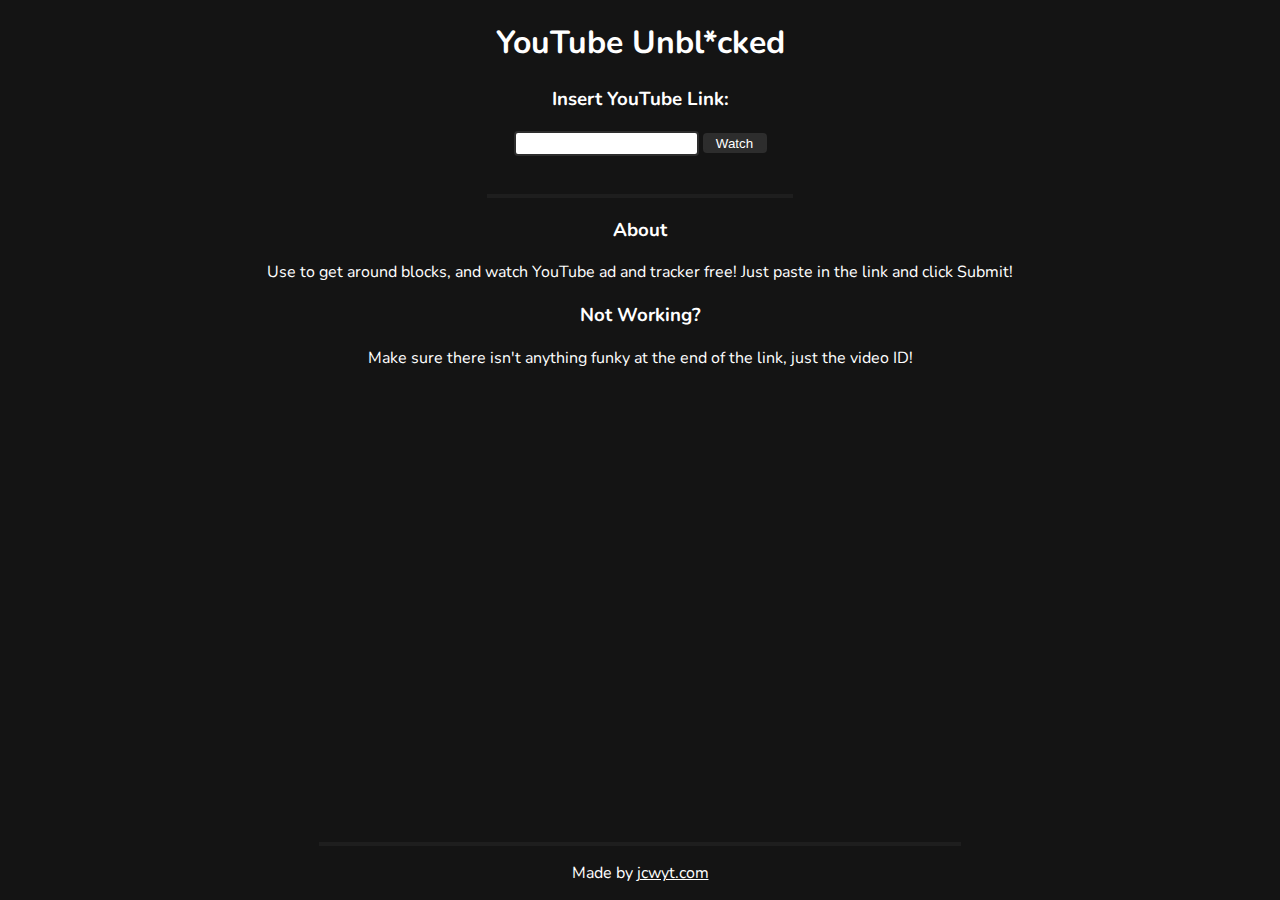
==== index.html @ 838d3588 "made mobile experience better" ====
<!DOCTYPE html>
<html>

<head>
	<title>YouTube Unbl*cked</title>
	<meta charset="utf-8">
	<meta name="viewport" content="width=device-width">
	<link href="style.css" rel="stylesheet" type="text/css" />
	<!-- FONTS -->
	<link rel="preconnect" href="https://fonts.gstatic.com">
	<link href="https://fonts.googleapis.com/css2?family=Nunito:ital,wght@0,200;0,300;0,400;0,600;0,800;0,900;1,200;1,300;1,400;1,600;1,700;1,800;1,900&display=swap"
	 rel="stylesheet">
  <!-- Analytics -->
  <!-- Global site tag (gtag.js) - Google Analytics -->
<script async src="https://www.googletagmanager.com/gtag/js?id=G-QR0J225RDB"></script>
<script>
  window.dataLayer = window.dataLayer || [];
  function gtag(){dataLayer.push(arguments);}
  gtag('js', new Date());

  gtag('config', 'G-QR0J225RDB');
</script>
</head>

<body>
	<h1 class="center">YouTube Unbl*cked</h5>
		<div class=center>
			<h3>Insert YouTube Link:</h3>
			<input id="url" type="text" placeholder="" required>
      <button id="submit" class="submit-button">Watch</button>
  </div>
  <br>
  <div id="instructions" class="center">
    <hr style="width:25% !important">
    <h3>About</h3>
    <p>Use to get around blocks, and watch YouTube ad and tracker free! Just paste in the link and click Submit!</p>
    <h3>Not Working?</h3>
    <p>Make sure there isn't anything funky at the end of the link, just the video ID!</p>
    
    

    </div>
	<div id="video-holder-holder">
		<div id="video-holder" class="center" style="display:none;">
			<hr>
			<iframe id="video" src="https://www.youtube-nocookie.com/embed/dQw4w9WgXcQ?wmode=transparent&amp;iv_load_policy=3&amp;autoplay=0&amp;html5=1&amp;showinfo=0&amp;rel=0&amp;modestbranding=1&amp;playsinline=0&amp;theme=light" frameborder="0" scrolling="no" allowfullscreen="" webkitallowfullscreen="" mozallowfullscreen=""></iframe>
		</div>
	</div>
  <hr class="space">
</body>
    <footer class="center">
    	<br>
      <hr>
    	<p>Made by <a class="linelink" href="https://jcwyt.com" target="_blank">jcwyt.com</a></p>
    </footer>
	<script src="script.js"></script>
</html>
---- style.css ----
html {
  font-family: 'Nunito', sans-serif;
  color: white;
  background-color: rgb(20, 20, 20);
  margin-left: 25px;
  margin-right: 25px;
}
hr {
  background-color: rgb(30,30,30);
  border-color: transparent;
  margin-top: 1rem;
  margin-bottom: 1rem;
  width: 50%;
  height: 2px;
}
iframe {
  width: 560px;
  height: 315px;
}
.center {
  text-align: center;
}
footer {
  position: fixed;
  left: 0;
  right: 0;
  bottom: 0;
  background-color: rgb(20,20,20);
}
a {
  color: white;
  text-decoration: underline;
}
#video-holder:last-child {
	margin-bottom: 5rem !important;
}
*::before, *::after {
  -webkit-box-sizing: border-box;
          box-sizing: border-box;
}
button, input {
	border-radius: 4px;
	outline: none;
	border: 2px solid rgb(45, 45, 45);
}
button {
	background-color: rgb(45, 45, 45);
	width: 4rem;
	color: white;
	height: 1.3rem;
}
input {
	height: 1.2rem;
}
button:active {
	background-color: rgb(25, 25, 25);
	color: rgb(224, 224, 224);
}
.space {
  background-color: transparent;
  border-color: transparent;
  margin-top: 2rem;
  margin-bottom: 2rem;
  height: 30px;
}
@media screen and (max-width: 600px) {
  html {
    font-size: 1.4rem;
    margin-left: 20px;
    margin-right: 20px;
    margin-bottom: 40px;
  }
  iframe {
    width: 400px;
    height: 225px;
  }
}
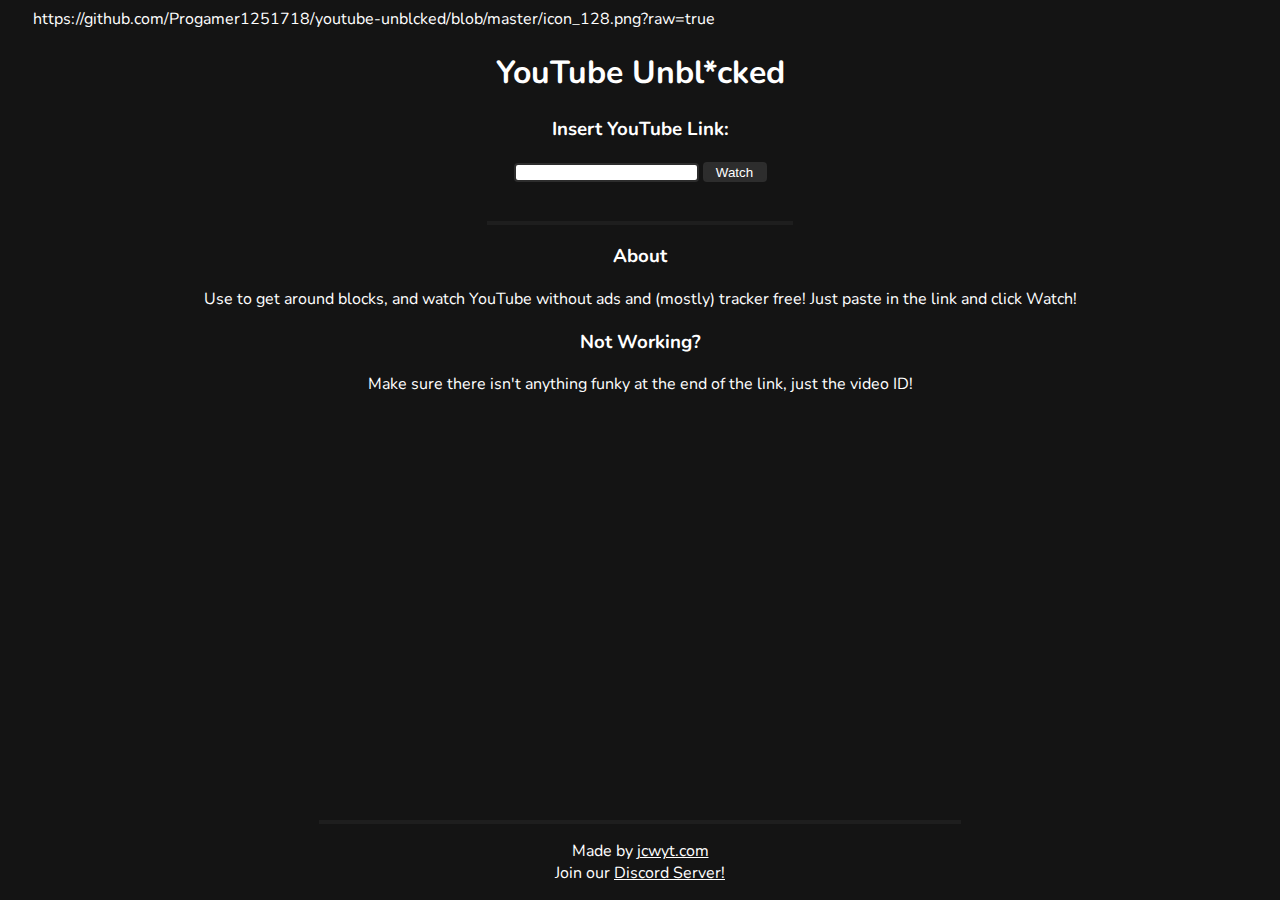
==== commit c9eec39a: "Update index.html" ====
--- a/index.html
+++ b/index.html
@@ -1,3 +1,5 @@
+https://github.com/Progamer1251718/youtube-unblcked/blob/master/icon_128.png?raw=true 
+
 <!DOCTYPE html>
 <html>
 
@@ -33,7 +35,7 @@
   <div id="instructions" class="center">
     <hr style="width:25% !important">
     <h3>About</h3>
-    <p>Use to get around blocks, and watch YouTube ad and tracker free! Just paste in the link and click Submit!</p>
+    <p>Use to get around blocks, and watch YouTube without ads and (mostly) tracker free! Just paste in the link and click Watch!</p>
     <h3>Not Working?</h3>
     <p>Make sure there isn't anything funky at the end of the link, just the video ID!</p>
     
@@ -51,7 +53,8 @@
     <footer class="center">
     	<br>
       <hr>
-    	<p>Made by <a class="linelink" href="https://jcwyt.com" target="_blank">jcwyt.com</a></p>
+    	<p>Made by <a class="linelink" href="https://jcwyt.com" target="_blank">jcwyt.com</a><br>
+		Join our <a class="linelink" href="https://jcwyt.com/discord" target="_blank">Discord Server!</a></p>
     </footer>
 	<script src="script.js"></script>
-</html>+</html>
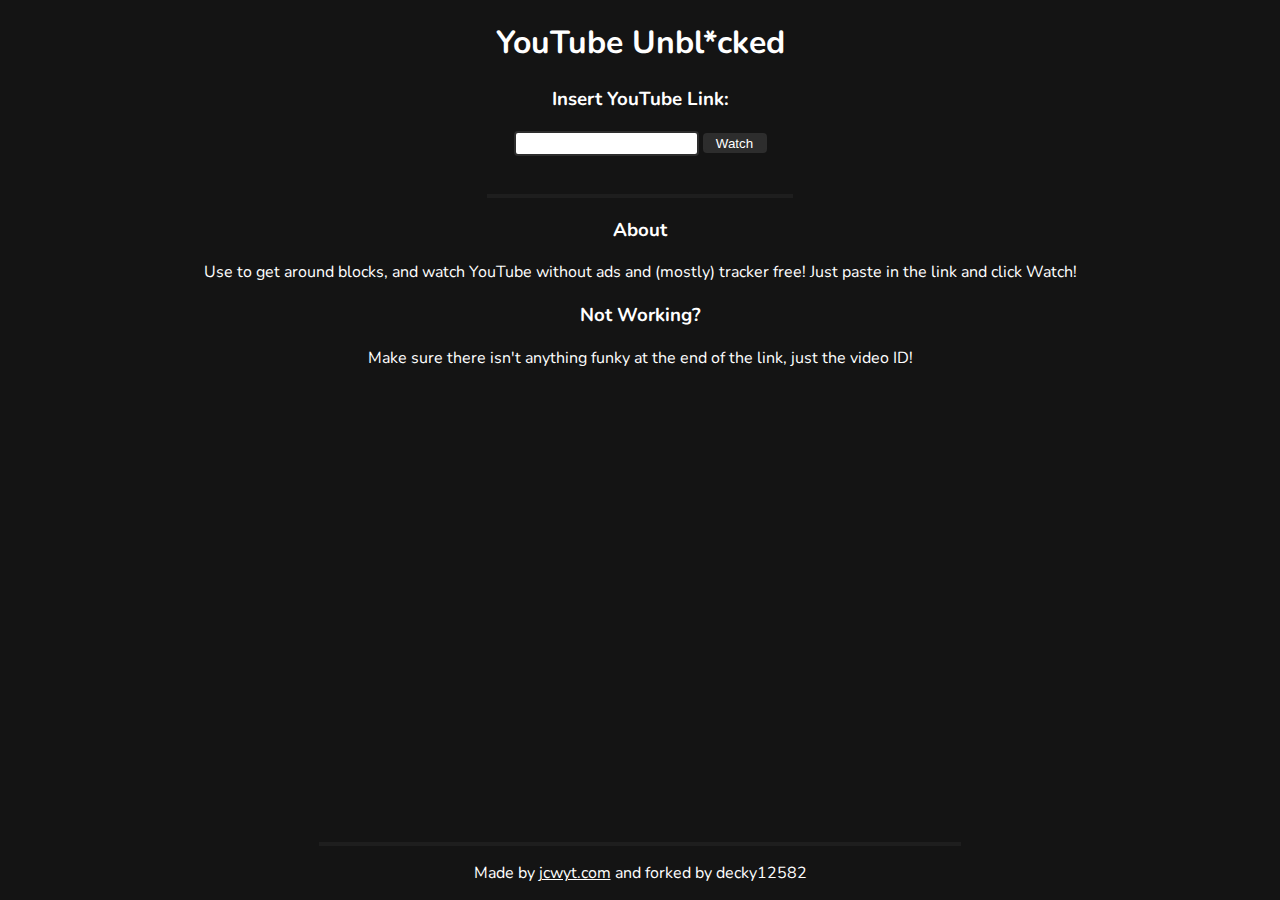
==== commit 4b87340b: "update iframe" ====
--- a/index.html
+++ b/index.html
@@ -1,5 +1,3 @@
-https://github.com/Progamer1251718/youtube-unblcked/blob/master/icon_128.png?raw=true 
-
 <!DOCTYPE html>
 <html>
 
@@ -45,7 +43,9 @@
 	<div id="video-holder-holder">
 		<div id="video-holder" class="center" style="display:none;">
 			<hr>
-			<iframe id="video" src="https://www.youtube-nocookie.com/embed/dQw4w9WgXcQ?wmode=transparent&amp;iv_load_policy=3&amp;autoplay=0&amp;html5=1&amp;showinfo=0&amp;rel=0&amp;modestbranding=1&amp;playsinline=0&amp;theme=light" frameborder="0" scrolling="no" allowfullscreen="" webkitallowfullscreen="" mozallowfullscreen=""></iframe>
+			<iframe src="https://www.youtube-nocookie.com/embed/dQw4w9WgXcQ?wmode=transparent&amp;iv_load_policy=3&amp;autoplay=0&amp;html5=1&amp;showinfo=0&amp;rel=0&amp;modestbranding=1&amp;playsinline=0&amp;theme=light" style="position:fixed; top:0; left:0; bottom:0; right:0; width:100%; height:100%; border:none; margin:0; padding:0; overflow:hidden; z-index:999999;">
+			    Your browser doesn't support iframes
+			</iframe>
 		</div>
 	</div>
   <hr class="space">
@@ -53,8 +53,7 @@
     <footer class="center">
     	<br>
       <hr>
-    	<p>Made by <a class="linelink" href="https://jcwyt.com" target="_blank">jcwyt.com</a><br>
-		Join our <a class="linelink" href="https://jcwyt.com/discord" target="_blank">Discord Server!</a></p>
+    	<p>Made by <a class="linelink" href="https://jcwyt.com" target="_blank">jcwyt.com</a> and forked by decky12582<br></p>
     </footer>
 	<script src="script.js"></script>
 </html>
--- a/style.css
+++ b/style.css
@@ -51,6 +51,10 @@
 }
 input {
 	height: 1.2rem;
+	outline: none;
+}
+input:focus, textarea:focus, select:focus{
+	outline: none;
 }
 button:active {
 	background-color: rgb(25, 25, 25);
@@ -70,8 +74,3 @@
     margin-right: 20px;
     margin-bottom: 40px;
   }
-  iframe {
-    width: 400px;
-    height: 225px;
-  }
-}